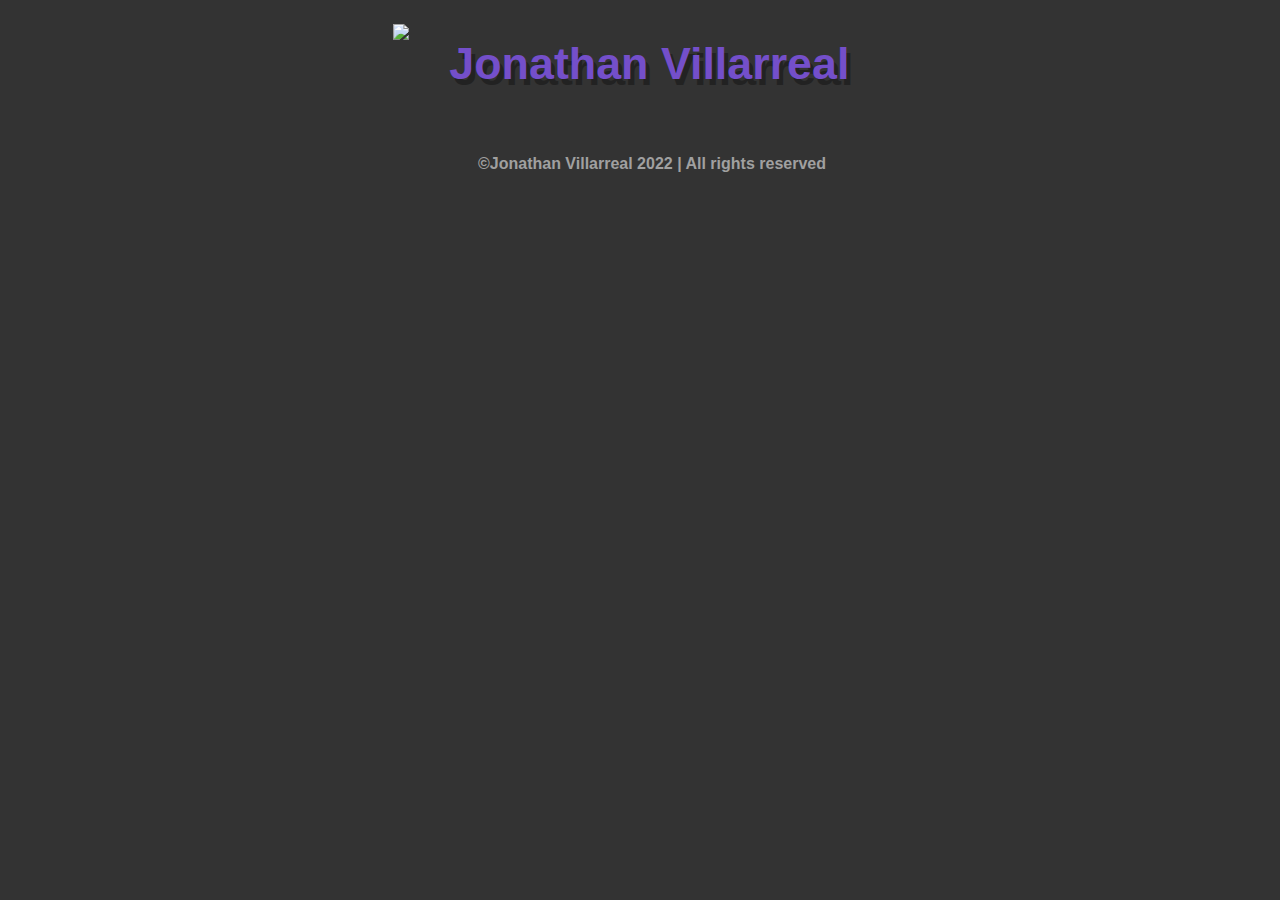
==== index.html @ d58953aa "File refactor; made changes to ajax calls to remove php extension from files that don't have any php" ====
<!DOCTYPE html>
<html>
    <head>
        <link rel="stylesheet" href="./assets/css/main.css">
        <script src="assets/js/jquery-3.5.1.js"></script>
        <script src="https://kit.fontawesome.com/5a3c76bb3d.js" crossorigin="anonymous"></script>
	<title>Jonathan Villarreal</title>
    </head>
    <body>
        <div class="container-fluid">
	    <div class="row justify-content-center">
		<div class="col-sm-1">
			<div class="iconContainer">
				<img class="favIcon" src="favicon.ico" />
			</div>
		</div>
		<div class="col-5">
			<h1 class="title">Jonathan Villarreal</h1>
		</div>
            </div>
            <script>
                function buildNavBar(page, file){
                    $.ajax({
                        type:'post',
                        url:'components/navbar.php',
                        data:{
                            active : page, 
                            content : file
                        },
                        success:function(data){
                            $('#navBar').html(data);
                        }
                    })
                }

                function updateContent(page){
                    sessionStorage.setItem("page", page);
                    buildNavBar(page, "assets/json/mainNav.json");
                    
                    $.ajax({
                        type:'get',
                        url:'pages/'+page+'.html',
                        success:function(data){
                            $('#mainContent').html(data);
                        }
                    })
                }

                var currentPage = sessionStorage.getItem("page");

                if(currentPage !== null)
                    updateContent(currentPage);
                else
                    updateContent("home");
                
            </script>

            <div class="container" id="navBar"></div>          
            <div class="container" id="mainContent"></div>
            <br>
            <div class="row">
                    <h4 class="foot">&#169;Jonathan Villarreal 2022 | All rights reserved</h4>
            </div>
        </div>
    </body>
</html>
---- assets/css/main.css ----
@charset "utf-8";

@import url("./form.css");
@import url("./table.css");
@import url("./images.css");
@import url("./navigation.css");
@import url("./radiobuttons.css");
@import url("./comments.css");
@import url("./bootstrap-grid.css");
@import url("./JetBrains-Mono.css");

body {
    color: white;
    background-color: #333333;
    font-family: JetBrains Mono, Verdana, Geneva, Tahoma, sans-serif;
    overflow-x: hidden;
}

textarea {
    resize: none;
    font-family: JetBrains Mono, Verdana, Geneva, Tahoma, sans-serif;
}

input[type=date]{
    font-family: JetBrains Mono, Verdana, Geneva, Tahoma, sans-serif;
}

hr {
    border: 1px dashed grey;
    width: 75%;
}

dt {
    font-style: italic;
}

.title {
    position: relative;
    font-size: max(25px, 3.5vw);
    text-align: left;
    color: #744fca;
    text-shadow: 4px 6px #222;
    z-index: 1;
}

.favIcon {
    height: 6vw;
    display: inline-block;
    text-align: center;
}

.foot {
    text-align: center;
    color: #a0a0a0;
}
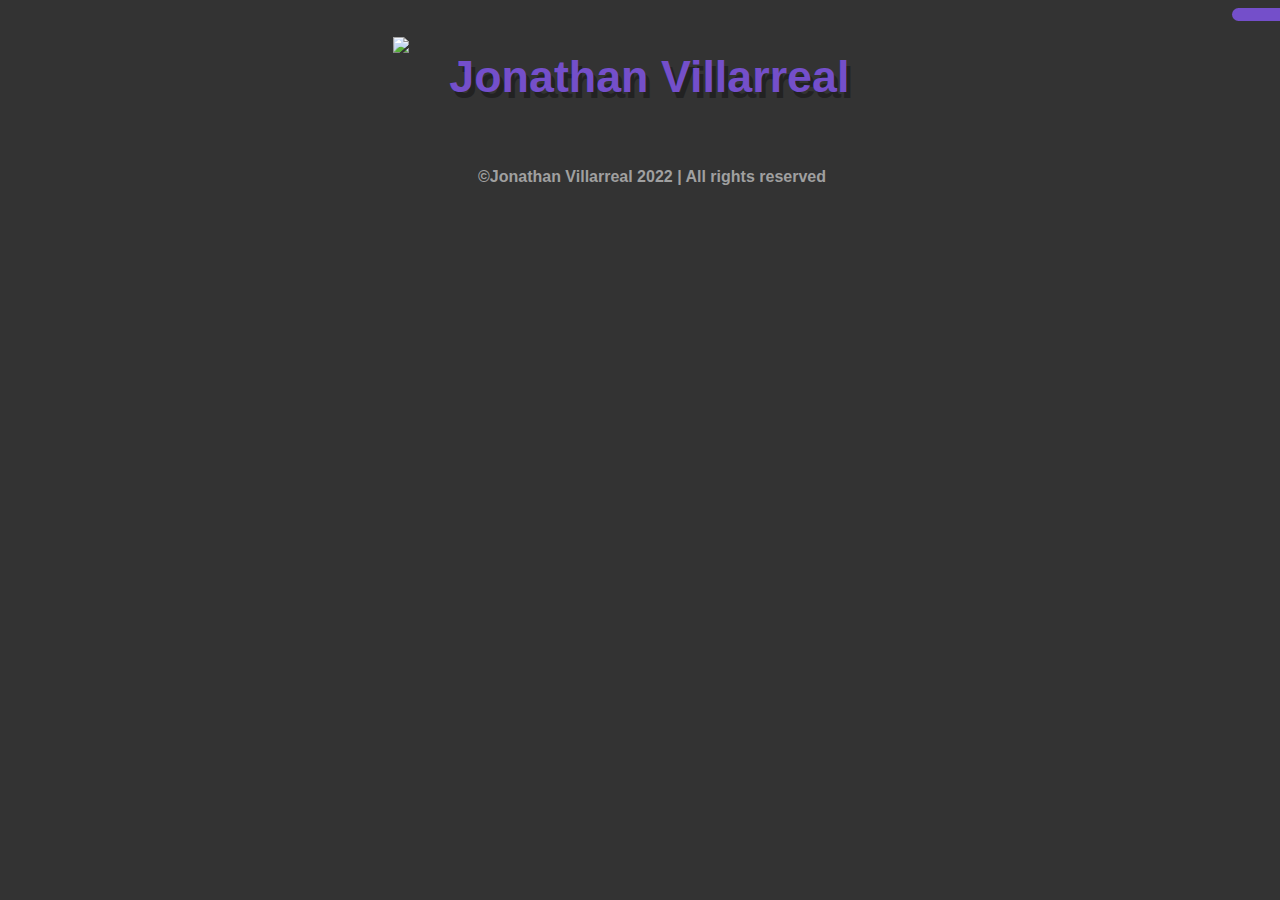
==== commit 41c3e17c: "Visitor count style update" ====
--- a/index.html
+++ b/index.html
@@ -8,6 +8,9 @@
     </head>
     <body>
         <div class="container-fluid">
+        <div class="row justify-content-end">
+            <div class="col-sm-1" id="counter"></div>
+        </div>
 	    <div class="row justify-content-center">
 		<div class="col-sm-1">
 			<div class="iconContainer">
@@ -19,6 +22,19 @@
 		</div>
             </div>
             <script>
+                function updateCounter(){
+                    $.ajax({
+                        type:'post',
+                        url:'components/counter.php',
+                        success:function(data){
+                            if(data > 1)
+                                $('#counter').html('<i class="fa-solid fa-users"></i> '+data+" visitors");
+                            else
+                                $('#counter').html('<i class="fa-solid fa-user"></i> '+data+" visitor");
+                        }
+                    });
+                }
+
                 function buildNavBar(page, file){
                     $.ajax({
                         type:'post',
@@ -52,7 +68,11 @@
                     updateContent(currentPage);
                 else
                     updateContent("home");
-                
+
+                updateCounter();
+                setInterval(() => {
+                    updateCounter();
+                }, 100000);      
             </script>
 
             <div class="container" id="navBar"></div>          
--- a/assets/css/main.css
+++ b/assets/css/main.css
@@ -12,17 +12,17 @@
 body {
     color: white;
     background-color: #333333;
-    font-family: JetBrains Mono, Verdana, Geneva, Tahoma, sans-serif;
+    font-family: 'Iosevka Nerd Font Mono', JetBrains Mono, Verdana, Geneva, Tahoma, sans-serif;
     overflow-x: hidden;
 }
 
 textarea {
     resize: none;
-    font-family: JetBrains Mono, Verdana, Geneva, Tahoma, sans-serif;
+    font-family: 'Iosevka Nerd Font Mono', JetBrains Mono, Verdana, Geneva, Tahoma, sans-serif;
 }
 
 input[type=date]{
-    font-family: JetBrains Mono, Verdana, Geneva, Tahoma, sans-serif;
+    font-family: 'Iosevka Nerd Font Mono', JetBrains Mono, Verdana, Geneva, Tahoma, sans-serif;
 }
 
 hr {
@@ -52,4 +52,17 @@
 .foot {
     text-align: center;
     color: #a0a0a0;
+}
+
+#counter {
+    font-size: large;
+    font-weight: 900;
+    text-align: center;
+    text-transform: capitalize;
+    color:#fff;
+    background-color: #744fca;
+    border-radius: 15px;
+    padding: 0.5vw;
+    padding-inline: 2.5vw;
+    width: max-content;
 }